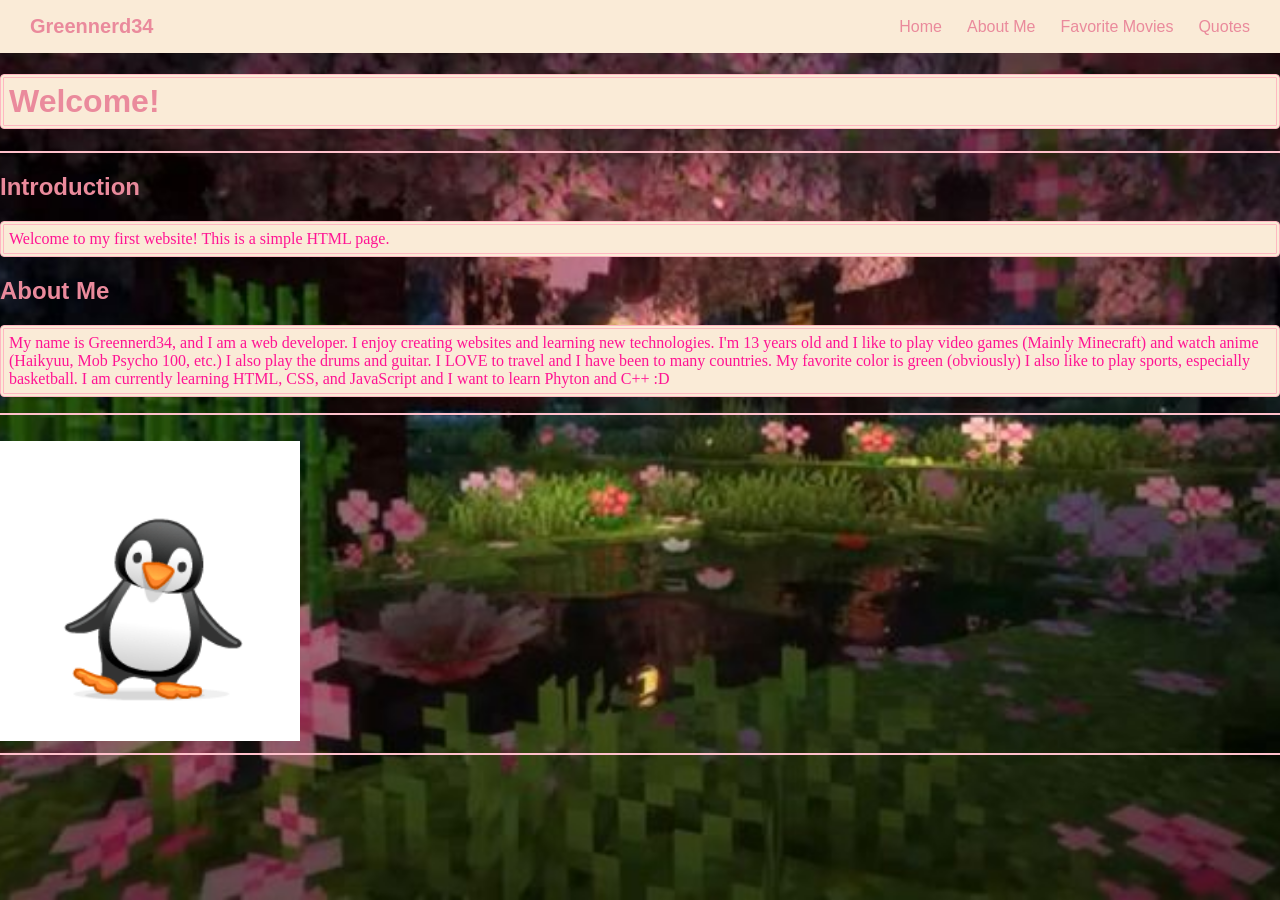
==== index.html @ 68f819d9 "Add files via upload" ====
<!DOCTYPE html>
<html lang="en">

<head>
    <meta charset="UTF-8">
    <meta http-equiv="X-UA-Compatible" content="IE=edge">
    <meta name="viewport" content="width=device-width, initial-scale=1.0">
    <meta name="description" content="This is my first website!">
    <meta name="author" content="Greennerd34">
    <meta name="keywords" content="HTML, CSS, JavaScript, Website, First Website">
    <meta http-equiv="refresh" content="30">

    <title>Greennerd34</title>

    <link rel="stylesheet" href="style2.css">
    <link rel="icon" type="image/jpeg" href="BYWM.jpeg">
</head>

<body>

    <nav class="navbar">
        <div class="logo">Greennerd34</div>
        <ul class="nav-links">
            <li><a href="index.html">Home</a></li>
            <li><a href="page2.html">About Me</a></li>
            <li><a href="page3.html">Favorite Movies</a></li>
            <li><a href="page4.html">Quotes</a></li>
        </ul>

    </nav>

    <h1>Welcome!</h1>
    <hr boarder="2" color="pink">
    <!--Introduction & Stuff-->

    <h2>Introduction</h2>
    <p id="p1">Welcome to my first website! This is a simple HTML page.</p>

    <h2>About Me</h2>
    <p id="p2">My name is Greennerd34, and I am a web developer. I enjoy creating websites and learning new
        technologies. I'm 13 years old and I like to play video games (Mainly Minecraft) and watch anime (Haikyuu, Mob
        Psycho 100, etc.)
        I also play the drums and guitar. I LOVE to travel and I have been to many countries. My favorite color is green
        (obviously) I also like to play sports, especially basketball. I am currently learning HTML, CSS, and JavaScript
        and I want to learn Phyton and C++ :D
    </p>

    <hr boarder="2" color="pink">
    <br>
    <a href="https://en.wikipedia.org/wiki/Linux">
        <img src="_.gif" height="300" alt="This is a GIF of a penguin dancing!" title="This is a penguin dancing!">
    </a>
    <hr boarder="2" color="pink">

</body>

</html>
---- style2.css ----
body {
    background-image: url("Minecraft.jpeg");
    background-repeat: no-repeat;
    background-attachment: fixed;
    background-position: center;
    background-size: cover;
    margin: 0;
    font-family: "Saira", sans-serif;

}

.navbar {
    display: flex;
    justify-content: space-between;
    align-items: center;
    background-color: antiquewhite;
    color: rgb(234, 138, 156);
    padding: 15px 30px;
}

.nav-links {
    list-style: none;
    display: flex;
    gap: 25px;
    margin: 0;
    padding: 0;
}

.nav-links a {
    color: rgb(234, 138, 156);
    text-decoration: none;

}

.nav-links a:hover {
    color: hotpink;
    text-decoration: underline;

}

.logo {
    font-weight: 800;
    font-size: 20px;
    color: rgb(234, 138, 156);
}

h1 {
    border-style: double;
    border-width: 4px;
    border-color: lightpink;
    border-radius: 4px;
    background-color: antiquewhite;
    color: rgb(234, 138, 156);
    font-family: Impact, Haettenschweiler, 'Arial Narrow Bold', sans-serif;
    padding: 5px;
    background: linear-gradient(to left lightpink, white);
    background-repeat: no-repeat;
    background-attachment: fixed;

    animation: mySlide;
    animation-duration: 5s;
    animation-iteration-count: infinite;
    animation-play-state: running;
    animation-timing-function: linear;
    animation-delay: 0s;
}

@keyframes mySlide {
    from {
        margin-left: 100%
    }

    to {
        margin-left: 0%
    }
}

h2 {
    color: rgb(234, 138, 156);
    font-family: Impact, Haettenschweiler, 'Arial Narrow Bold', sans-serif;
    background: linear-gradient(to right lightpink, white);
    background-repeat: no-repeat;
    background-attachment: fixed;

}

p {
    border-style: double;
    border-width: 4px;
    border-color: lightpink;
    border-radius: 4px;
    background-color: antiquewhite;
    color: deeppink;
    padding: 5px;
    background: linear-gradient(to left lightpink, white);
    background-repeat: no-repeat;
    background-attachment: fixed;
    font-family: 'Times New Roman', Times, serif;


}
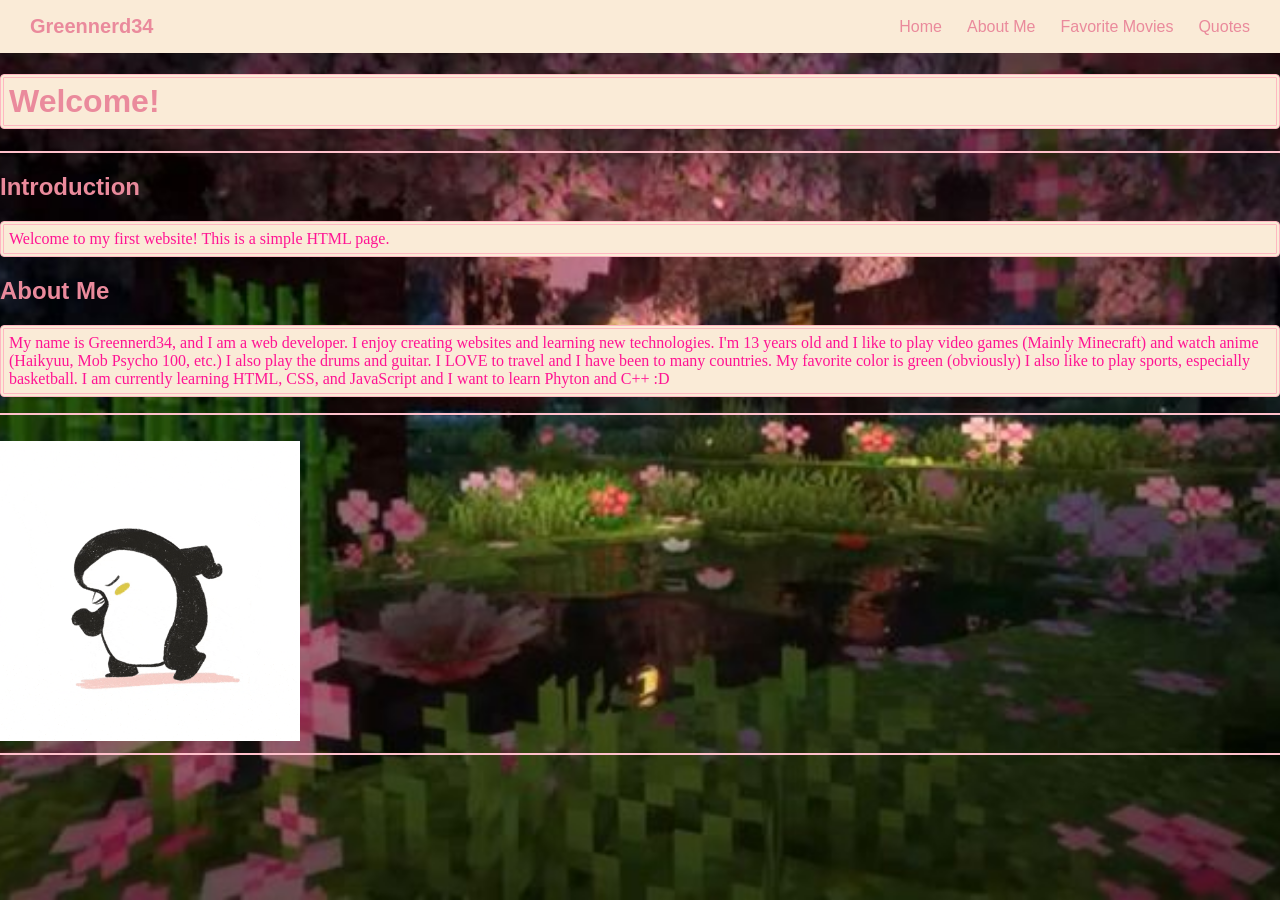
==== commit 52f33123: "Update index.html" ====
--- a/index.html
+++ b/index.html
@@ -48,10 +48,10 @@
     <hr boarder="2" color="pink">
     <br>
     <a href="https://en.wikipedia.org/wiki/Linux">
-        <img src="_.gif" height="300" alt="This is a GIF of a penguin dancing!" title="This is a penguin dancing!">
+        <img src="Dance Love GIF by Kira.gif" height="300" alt="This is a GIF of a penguin dancing!" title="This is a penguin dancing!">
     </a>
     <hr boarder="2" color="pink">
 
 </body>
 
-</html>+</html>
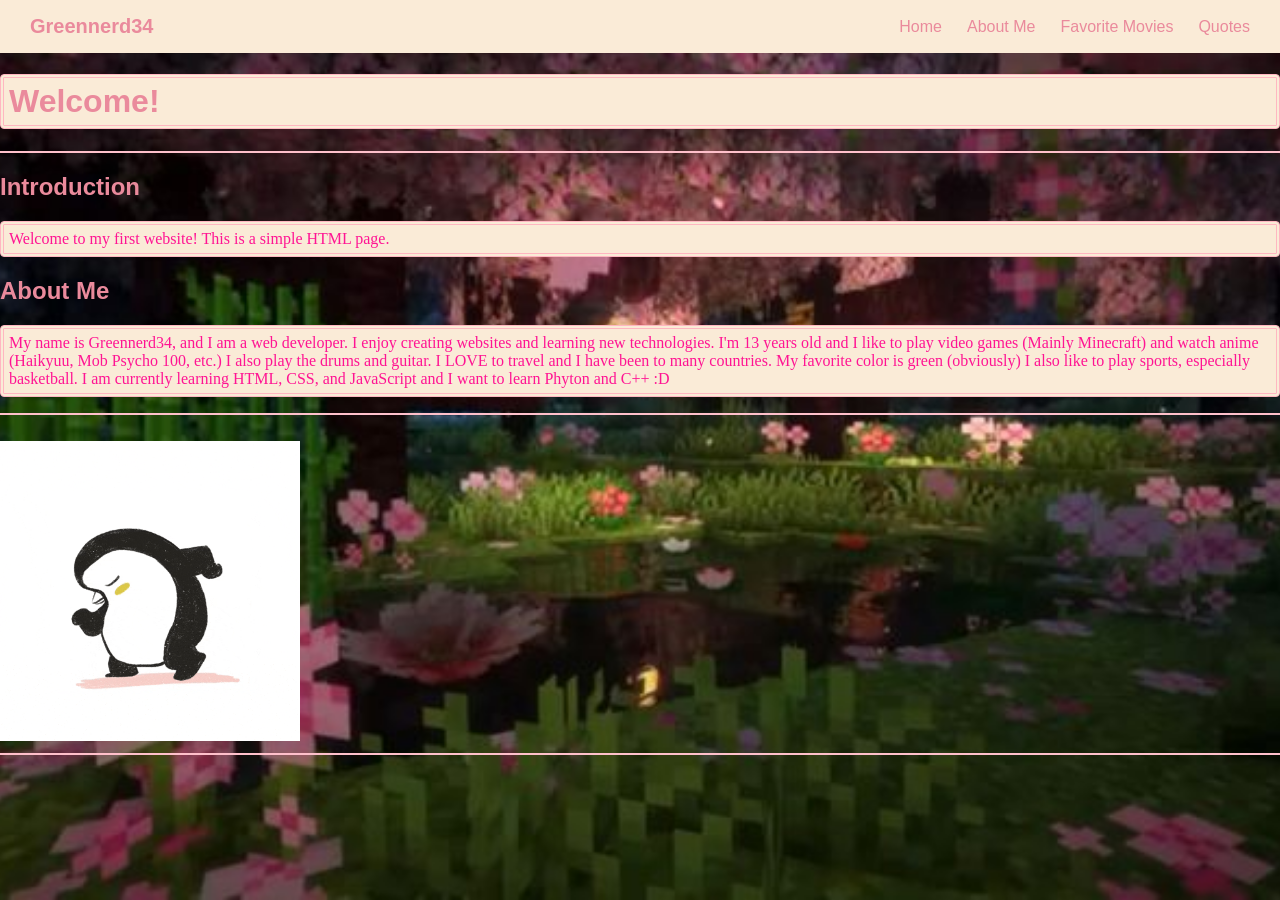
==== commit 3dc6203d: "Update index.html" ====
--- a/index.html
+++ b/index.html
@@ -24,7 +24,7 @@
             <li><a href="index.html">Home</a></li>
             <li><a href="page2.html">About Me</a></li>
             <li><a href="page3.html">Favorite Movies</a></li>
-            <li><a href="page4.html">Quotes</a></li>
+            <li><a href="page5.html">Quotes</a></li>
         </ul>
 
     </nav>
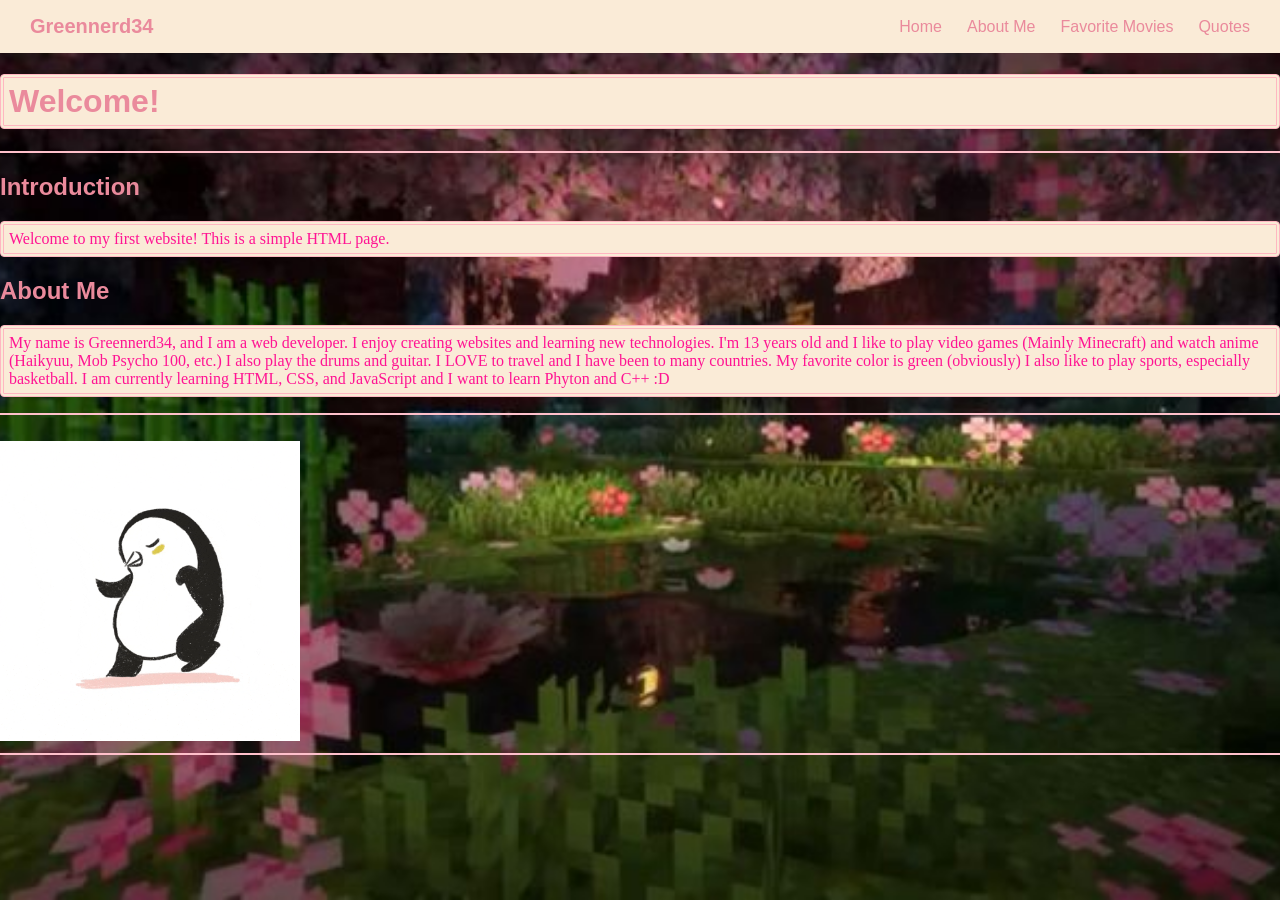
==== commit ae4d8977: "Add files via upload" ====
--- a/index.html
+++ b/index.html
@@ -48,10 +48,11 @@
     <hr boarder="2" color="pink">
     <br>
     <a href="https://en.wikipedia.org/wiki/Linux">
-        <img src="Dance Love GIF by Kira.gif" height="300" alt="This is a GIF of a penguin dancing!" title="This is a penguin dancing!">
+        <img src="Dance Love GIF by Kira.gif" height="300" alt="This is a GIF of a penguin dancing!"
+            title="This is a penguin dancing!">
     </a>
     <hr boarder="2" color="pink">
 
 </body>
 
-</html>
+</html>
